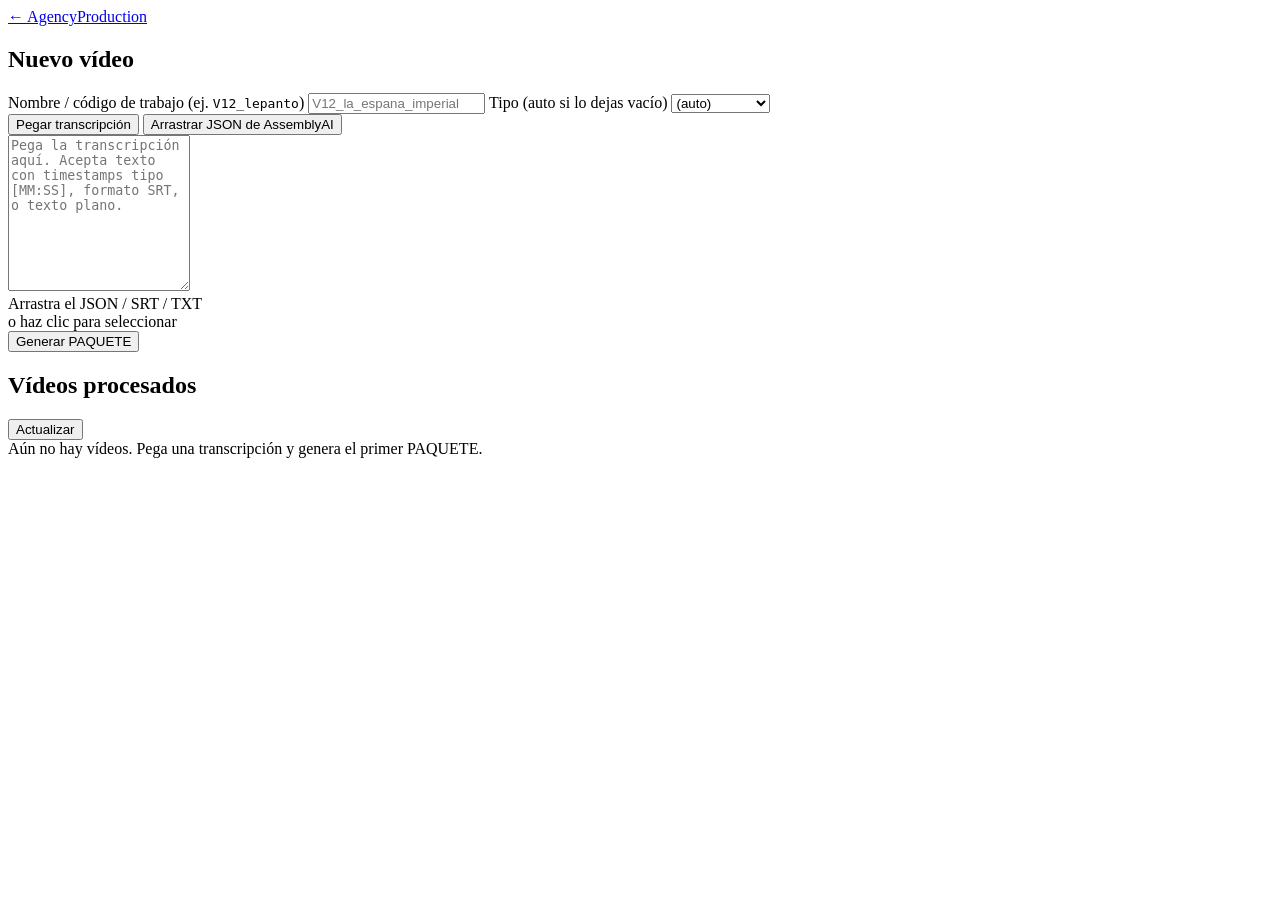
==== frontend/creator.html @ 46ee7fcf "Rename public→frontend so Vercel bundles it into the Python function Vercel's @vercel/python treats " ====
<!DOCTYPE html>
<html lang="es">
<head>
  <meta charset="UTF-8" />
  <meta name="viewport" content="width=device-width, initial-scale=1.0" />
  <title>Creator · AgencyProduction</title>
  <link rel="preconnect" href="https://fonts.googleapis.com">
  <link rel="preconnect" href="https://fonts.gstatic.com" crossorigin>
  <link href="https://fonts.googleapis.com/css2?family=Playfair+Display:wght@600;700;900&family=Montserrat:wght@400;500;600;700&display=swap" rel="stylesheet">
  <link rel="stylesheet" href="/static/styles.css" />
</head>
<body class="creator-body">
  <header id="creator-topbar" class="creator-topbar">
    <a href="/" class="back-link">← AgencyProduction</a>
    <div id="creator-header" class="creator-header"></div>
  </header>

  <main class="creator-main">
    <section id="placeholder-warning" class="placeholder-warning hidden"></section>

    <section class="input-section">
      <h2>Nuevo vídeo</h2>
      <div class="form-row">
        <label>
          <span>Nombre / código de trabajo (ej. <code>V12_lepanto</code>)</span>
          <input type="text" id="title-hint" placeholder="V12_la_espana_imperial" />
        </label>
        <label class="type-label">
          <span>Tipo (auto si lo dejas vacío)</span>
          <select id="type-hint">
            <option value="">(auto)</option>
            <option value="historia">historia</option>
            <option value="actualidad">actualidad</option>
            <option value="presentacion">presentación</option>
          </select>
        </label>
      </div>

      <div class="tabs">
        <button class="tab-btn active" data-tab="paste">Pegar transcripción</button>
        <button class="tab-btn" data-tab="upload">Arrastrar JSON de AssemblyAI</button>
      </div>

      <div class="tab-panel" data-tab-panel="paste">
        <textarea id="transcript-text" placeholder="Pega la transcripción aquí. Acepta texto con timestamps tipo [MM:SS], formato SRT, o texto plano." rows="10"></textarea>
      </div>
      <div class="tab-panel hidden" data-tab-panel="upload">
        <div id="dropzone" class="dropzone-small">
          <input type="file" id="file-input" accept=".json,.srt,.txt,.vtt" hidden />
          <div class="drop-title-small">Arrastra el JSON / SRT / TXT</div>
          <div class="drop-hint-small">o haz clic para seleccionar</div>
          <div id="filename-display" class="filename-display"></div>
        </div>
      </div>

      <div class="actions-row">
        <button id="process-btn" class="btn-primary">Generar PAQUETE</button>
        <span id="status-line" class="status-line"></span>
      </div>
    </section>

    <section class="videos-section">
      <div class="section-header">
        <h2>Vídeos procesados</h2>
        <button id="refresh-btn" class="btn-ghost">Actualizar</button>
      </div>
      <div id="videos-list" class="videos-list"></div>
      <div id="empty-state" class="empty-state hidden">
        Aún no hay vídeos. Pega una transcripción y genera el primer PAQUETE.
      </div>
    </section>
  </main>

  <script src="/static/creator.js"></script>
</body>
</html>
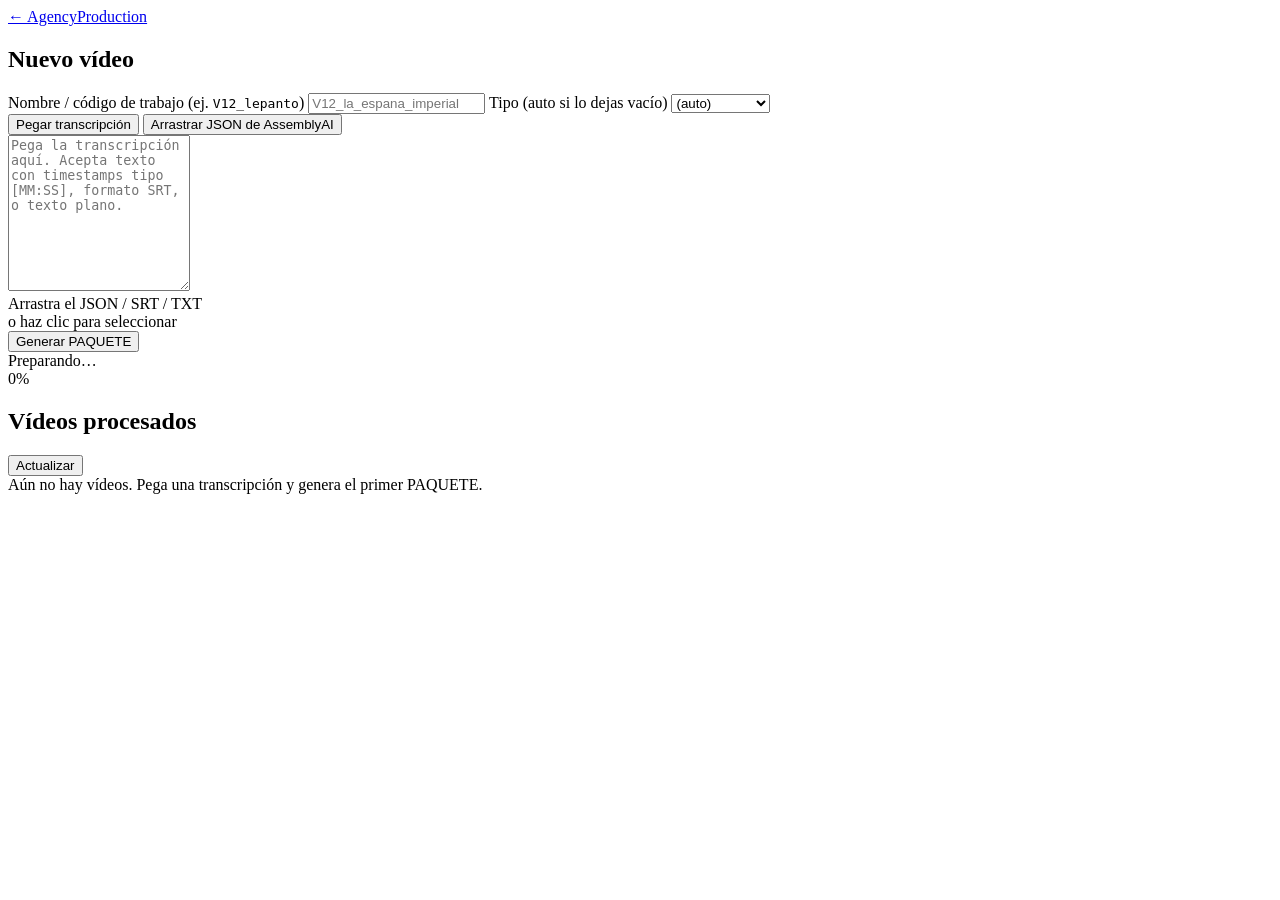
==== commit 9c205bc8: "Add real progress bar with SSE streaming from Claude - Backend /process endpoint now streams Server-" ====
--- a/frontend/creator.html
+++ b/frontend/creator.html
@@ -57,6 +57,17 @@
         <button id="process-btn" class="btn-primary">Generar PAQUETE</button>
         <span id="status-line" class="status-line"></span>
       </div>
+
+      <div id="progress-block" class="progress-block hidden">
+        <div class="progress-stage" id="progress-stage">Preparando…</div>
+        <div class="progress-bar">
+          <div class="progress-fill" id="progress-fill"></div>
+        </div>
+        <div class="progress-meta">
+          <span id="progress-pct">0%</span>
+          <span id="progress-detail"></span>
+        </div>
+      </div>
     </section>
 
     <section class="videos-section">
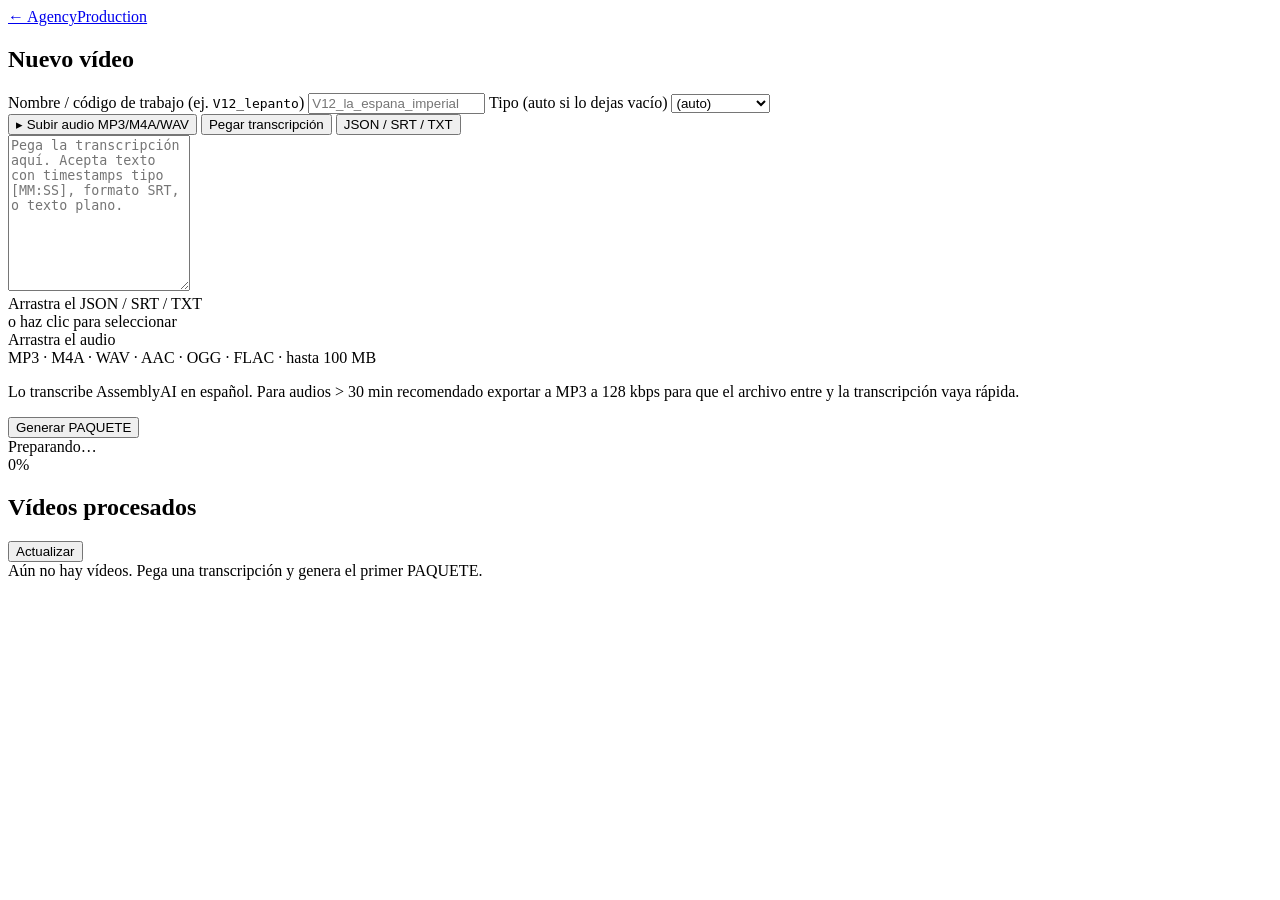
==== commit 228a51fe: "Add MP3/WAV audio upload tab with full AssemblyAI + Claude streaming pipeline Pablo can now drag MP3" ====
--- a/frontend/creator.html
+++ b/frontend/creator.html
@@ -37,8 +37,9 @@
       </div>
 
       <div class="tabs">
+        <button class="tab-btn" data-tab="audio">▸ Subir audio MP3/M4A/WAV</button>
         <button class="tab-btn active" data-tab="paste">Pegar transcripción</button>
-        <button class="tab-btn" data-tab="upload">Arrastrar JSON de AssemblyAI</button>
+        <button class="tab-btn" data-tab="upload">JSON / SRT / TXT</button>
       </div>
 
       <div class="tab-panel" data-tab-panel="paste">
@@ -51,6 +52,15 @@
           <div class="drop-hint-small">o haz clic para seleccionar</div>
           <div id="filename-display" class="filename-display"></div>
         </div>
+      </div>
+      <div class="tab-panel hidden" data-tab-panel="audio">
+        <div id="audio-dropzone" class="dropzone-small audio-dropzone">
+          <input type="file" id="audio-input" accept="audio/*,.mp3,.m4a,.wav,.aac,.ogg,.flac" hidden />
+          <div class="drop-title-small">Arrastra el audio</div>
+          <div class="drop-hint-small">MP3 · M4A · WAV · AAC · OGG · FLAC · hasta 100 MB</div>
+          <div id="audio-filename" class="filename-display"></div>
+        </div>
+        <p class="audio-hint">Lo transcribe AssemblyAI en español. Para audios &gt; 30 min recomendado exportar a MP3 a 128 kbps para que el archivo entre y la transcripción vaya rápida.</p>
       </div>
 
       <div class="actions-row">
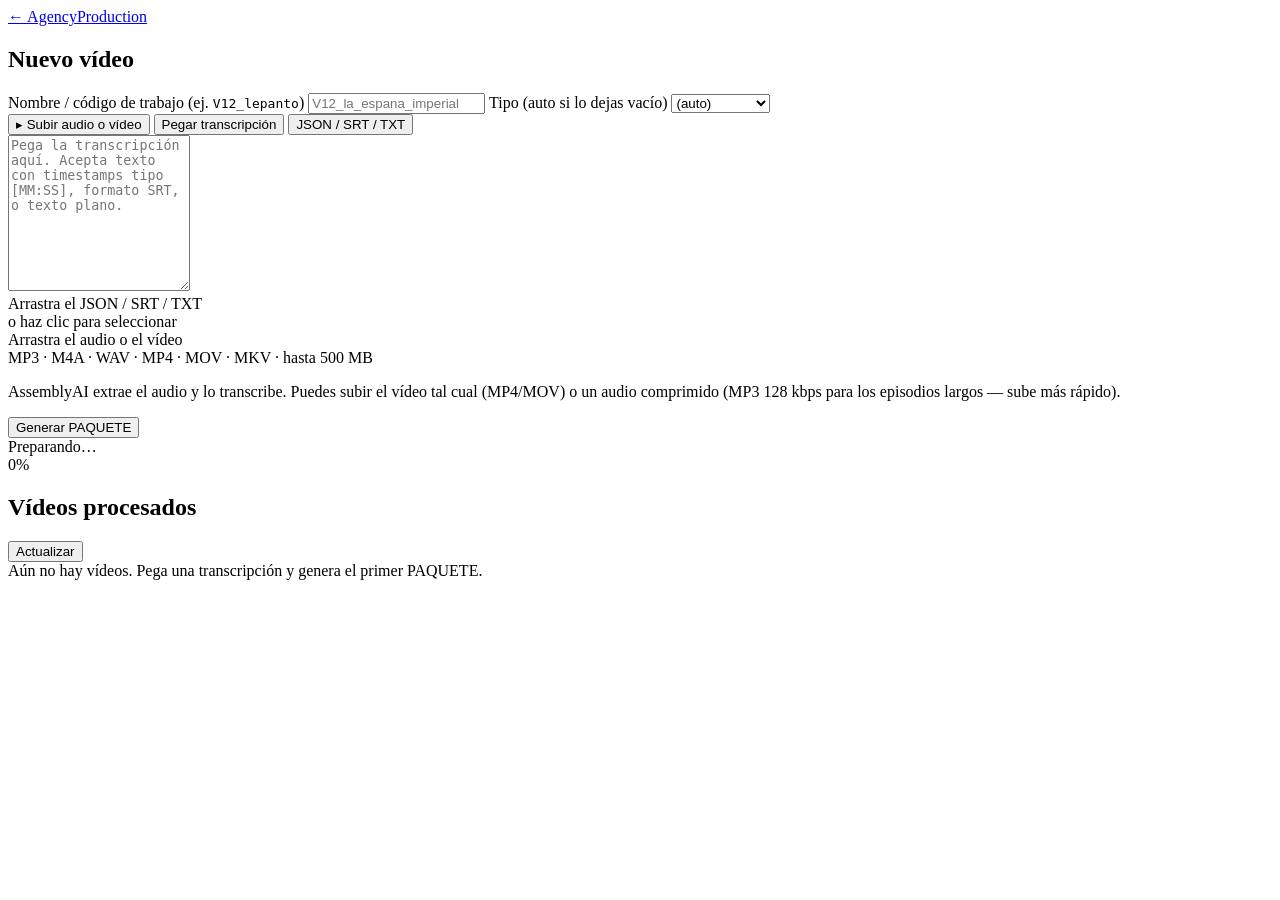
==== commit 06900aa6: "Aceptar vídeos (MP4/MOV/MKV) además de audio; subir límite a 500 MB El error "contentType video/mpeg" ====
--- a/frontend/creator.html
+++ b/frontend/creator.html
@@ -37,7 +37,7 @@
       </div>
 
       <div class="tabs">
-        <button class="tab-btn" data-tab="audio">▸ Subir audio MP3/M4A/WAV</button>
+        <button class="tab-btn" data-tab="audio">▸ Subir audio o vídeo</button>
         <button class="tab-btn active" data-tab="paste">Pegar transcripción</button>
         <button class="tab-btn" data-tab="upload">JSON / SRT / TXT</button>
       </div>
@@ -55,12 +55,12 @@
       </div>
       <div class="tab-panel hidden" data-tab-panel="audio">
         <div id="audio-dropzone" class="dropzone-small audio-dropzone">
-          <input type="file" id="audio-input" accept="audio/*,.mp3,.m4a,.wav,.aac,.ogg,.flac" hidden />
-          <div class="drop-title-small">Arrastra el audio</div>
-          <div class="drop-hint-small">MP3 · M4A · WAV · AAC · OGG · FLAC · hasta 100 MB</div>
+          <input type="file" id="audio-input" accept="audio/*,video/*,.mp3,.m4a,.wav,.aac,.ogg,.flac,.mp4,.mov,.m4v,.webm,.mkv" hidden />
+          <div class="drop-title-small">Arrastra el audio o el vídeo</div>
+          <div class="drop-hint-small">MP3 · M4A · WAV · MP4 · MOV · MKV · hasta 500 MB</div>
           <div id="audio-filename" class="filename-display"></div>
         </div>
-        <p class="audio-hint">Lo transcribe AssemblyAI en español. Para audios &gt; 30 min recomendado exportar a MP3 a 128 kbps para que el archivo entre y la transcripción vaya rápida.</p>
+        <p class="audio-hint">AssemblyAI extrae el audio y lo transcribe. Puedes subir el vídeo tal cual (MP4/MOV) o un audio comprimido (MP3 128 kbps para los episodios largos — sube más rápido).</p>
       </div>
 
       <div class="actions-row">
